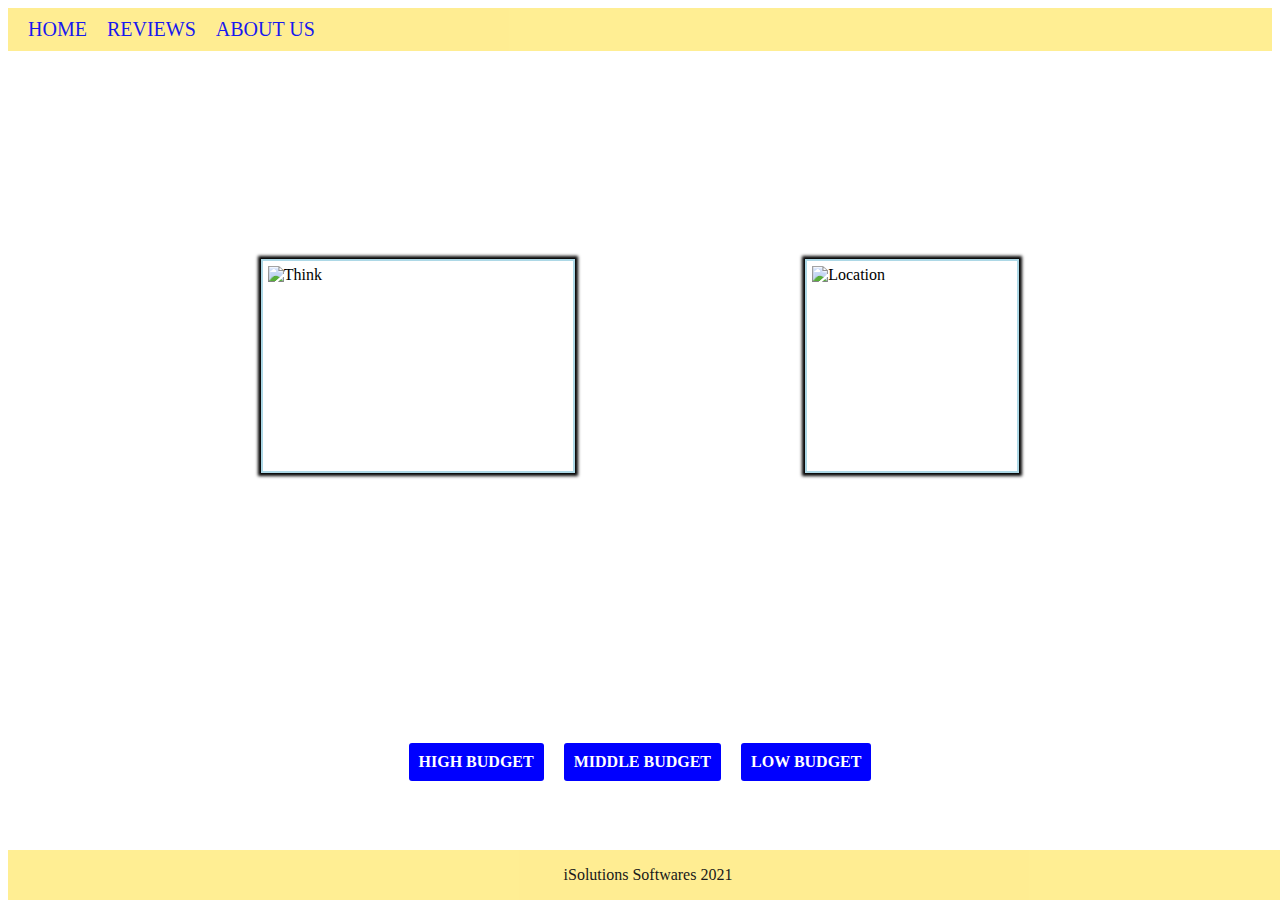
==== index.html @ f46eeff2 "It will link all pages" ====
<!DOCTYPE html>
<html lang="en">

<head>
    <meta charset="UTF-8">
    <meta http-equiv="X-UA-Compatible" content="IE=edge">
    <meta name="viewport" content="width=device-width, initial-scale=1.0">
    <title>Preferred restaurants</title>
    <link rel="stylesheet" href="index.css" class="">
</head>

<body>
    <div class="navbar">
        <li><a href="index.html">HOME</a></li>
        <li><a href="review.html">REVIEWS</a></li>
        <li><a href="about_us.html">ABOUT US</a></li>
    </div>

    <h1>LOCATE THE RESTAURANT MERGING YOUR STANDARDS</h1>

    <div class="catching">
        <img src="images/think.jpg" height="200px" width="300px" alt="Think">
        <h4>Having trouble finding the restaurant that suits your pocket?</h4>
        <img src="images/locate.gif" height="200px" width="200px" alt="Location">
    </div>

    <h4>Relax, we're here to help out.</h4>

    <h4>Which level of restaurant do you prefer?</h4>

    <div class="buttons">
        <a href="High.html"><input type="button" name="high" value="HIGH BUDGET"></a>
        <a href="Middle.html"><input type="button" name="middle" value="MIDDLE BUDGET"></a>
        <a href="Low.html"><input type="button" name="low" value="LOW BUDGET"></a>
    </div>

    <div class="footer">
        <p>iSolutions Softwares 2021</p>
    </div>

</body>

</html>
---- index.css ----
* {
    font-family: Georgia, 'Times New Roman', Times, serif;
}

body {
    background-image: url(images/back.jpg);
    background-size: cover;
    background-repeat: no-repeat;
}

.navbar {
    display: flex;
    flex-direction: row;
    background-color: #FFEC87;
    opacity: 0.9;
}

.navbar>li {
    list-style: none;
    font-size: 20px;
    color: black;
    padding-top: 10px;
    padding-bottom: 10px;
    padding-left: 20px;
    font-weight: 500;
}

.navbar>li>a {
    text-decoration: none;
}

h1 {
    text-align: center;
    font-size: 35px;
    color: white;
    margin: 30px;
}

.catching {
    display: flex;
    flex-direction: row;
    width: 60%;
    align-items: center;
    margin: auto;
    margin-top: 5%;
}

.catching>h4 {
    margin-left: 40px;
    margin-right: 40px;
    color: white;
    font-weight: 600;
    font-size: 33px;
    text-align: center;
    width: 6000px;
}

.catching>img {
    border: 2px solid lightblue;
    box-shadow: 0px 0px 3px 3px;
    padding: 5px;
}

h4 {
    color: white;
    text-align: center;
    font-size: 30px;
    margin-top: 3%;
}

.buttons {
    display: flex;
    flex-direction: row;
    justify-content: center;
    align-items: center;
}

.buttons>input:hover {
    background-color: teal;
    color: yellow;
    font-size: 120%;
}

.buttons>a>input {
    font-size: 16px;
    background-color: blue;
    color: white;
    justify-content: space-around;
    margin: 10px;
    padding: 10px;
    border: none;
    border-radius: 3px;
    font-weight: 600;
}

.footer {
    bottom: 0px;
    text-align: center;
    background-color: #FFEC87;
    opacity: 0.9;
    position: fixed;
    width: 100%;
}

.hotels {
    display: flex;
    flex-direction: row;
    justify-content: space-around;
    color: white;
    width: 90%;
    margin: auto;
}

.hotels>div>a{
    color: yellow;
    font-size: 18px;
    text-align: center;
}

.hotels>div {
    margin: 20px;
    border: 1px solid blue;
    box-shadow: 0px 0px 3px 4px;
    width: 90%;
}

.kemp {
    display: flex;
    flex-direction: column;
    padding: 10px;
}

.kemp>img {
    height: 250px;
    width: 550px;
}


.rad {
    display: flex;
    flex-direction: column;
    padding: 10px;
}

.rad>img {
    height: 250px;
    width: 550px;
}

.med {
    display: flex;
    flex-direction: column;
    padding: 10px;
}

.med>img{
    height: 250px;
    width: 550px;
}
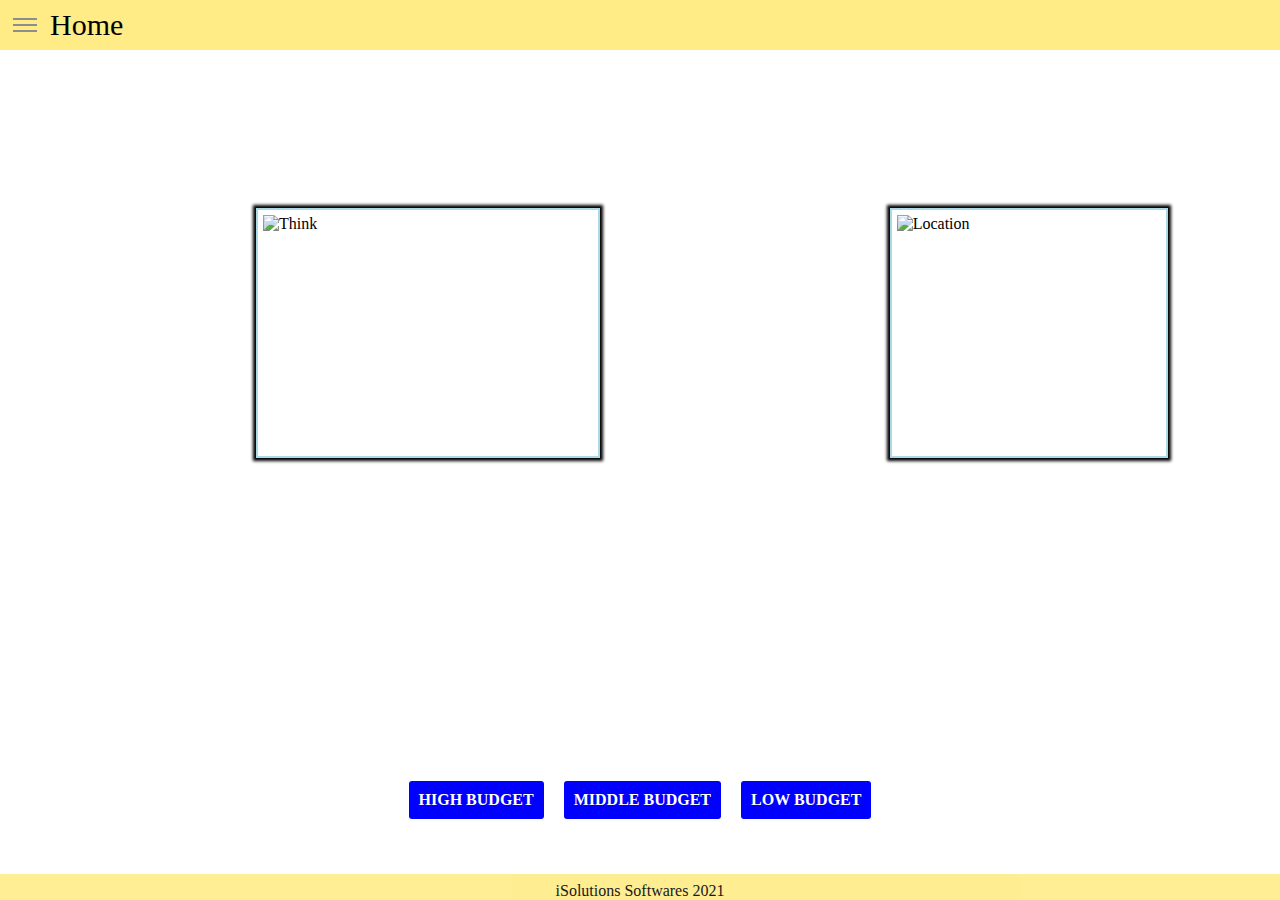
==== commit d8bf50ab: "It will edit navigation bar" ====
--- a/index.html
+++ b/index.html
@@ -7,26 +7,41 @@
     <meta name="viewport" content="width=device-width, initial-scale=1.0">
     <title>Preferred restaurants</title>
     <link rel="stylesheet" href="index.css" class="">
+    <link href="https://cdn.jsdelivr.net/npm/bootstrap@5.0.0-beta3/dist/css/bootstrap.min.css" rel="stylesheet"
+        integrity="sha384-eOJMYsd53ii+scO/bJGFsiCZc+5NDVN2yr8+0RDqr0Ql0h+rP48ckxlpbzKgwra6" crossorigin="anonymous">
+    <script src="https://cdn.jsdelivr.net/npm/@popperjs/core@2.9.1/dist/umd/popper.min.js"
+        integrity="sha384-SR1sx49pcuLnqZUnnPwx6FCym0wLsk5JZuNx2bPPENzswTNFaQU1RDvt3wT4gWFG"
+        crossorigin="anonymous"></script>
+    <script src="https://cdn.jsdelivr.net/npm/bootstrap@5.0.0-beta3/dist/js/bootstrap.min.js"
+        integrity="sha384-j0CNLUeiqtyaRmlzUHCPZ+Gy5fQu0dQ6eZ/xAww941Ai1SxSY+0EQqNXNE6DZiVc"
+        crossorigin="anonymous"></script>
 </head>
 
 <body>
-    <div class="navbar">
-        <li><a href="index.html">HOME</a></li>
-        <li><a href="review.html">REVIEWS</a></li>
-        <li><a href="about_us.html">ABOUT US</a></li>
-    </div>
+    <input type="checkbox" id="drawer-toggle" name="drawer-toggle" />
+    <label for="drawer-toggle" id="drawer-toggle-label"></label>
+    <header>Home</header>
+    <nav id="drawer">
+        <ul>
+            <li><a href="index.html">Home</a></li>
+            <li><a href="High.html">High Budget</a></li>
+            <li><a href="Middle.html">Middle Budget</a></li>
+            <li><a href="Low.html">Low Budget</a></li>
+            <li><a href="review.html">Contact Us</a></li>
+        </ul>
+    </nav>
 
     <h1>LOCATE THE RESTAURANT MERGING YOUR STANDARDS</h1>
 
     <div class="catching">
-        <img src="images/think.jpg" height="200px" width="300px" alt="Think">
+        <img src="images/think.jpg" height="250px" width="350px" alt="Think">
         <h4>Having trouble finding the restaurant that suits your pocket?</h4>
-        <img src="images/locate.gif" height="200px" width="200px" alt="Location">
+        <img src="images/locate.gif" height="250px" width="280px" alt="Location">
     </div>
 
     <h4>Relax, we're here to help out.</h4>
 
-    <h4>Which level of restaurant do you prefer?</h4>
+    <h3>Which level of restaurant do you prefer?</h3>
 
     <div class="buttons">
         <a href="High.html"><input type="button" name="high" value="HIGH BUDGET"></a>
--- a/index.css
+++ b/index.css
@@ -8,32 +8,167 @@
     background-repeat: no-repeat;
 }
 
-.navbar {
-    display: flex;
-    flex-direction: row;
-    background-color: #FFEC87;
-    opacity: 0.9;
-}
-
-.navbar>li {
-    list-style: none;
-    font-size: 20px;
-    color: black;
-    padding-top: 10px;
-    padding-bottom: 10px;
-    padding-left: 20px;
-    font-weight: 500;
-}
-
-.navbar>li>a {
+* {
+    -webkit-box-sizing: border-box;
+    -moz-box-sizing: border-box;
+    -o-box-sizing: border-box;
+    box-sizing: border-box;
+    /* adds animation for all transitions */
+    -webkit-transition: .25s ease-in-out;
+    -moz-transition: .25s ease-in-out;
+    -o-transition: .25s ease-in-out;
+    transition: .25s ease-in-out;
+    margin: 0;
+    padding: 0;
+    -webkit-text-size-adjust: none;
+}
+
+/* Makes sure that everything is 100% height */
+
+html, body {
+    height: 100%;
+    overflow: hidden;
+}
+
+/* gets the actual input out of the way; 
+    we're going to style the label instead */
+
+#drawer-toggle {
+    position: absolute;
+    opacity: 0;
+}
+
+#drawer-toggle-label {
+    -webkit-touch-callout: none;
+    -webkit-user-select: none;
+    -khtml-user-select: none;
+    -moz-user-select: none;
+    -ms-user-select: none;
+    user-select: none;
+    left: 0px;
+    height: 50px;
+    width: 50px;
+    display: block;
+    position: fixed;
+    background: rgba(255, 255, 255, .0);
+    z-index: 1;
+}
+
+/* adds our "hamburger" menu icon */
+
+#drawer-toggle-label:before {
+    content: '';
+    display: block;
+    position: absolute;
+    height: 2px;
+    width: 24px;
+    background: #8d8d8d;
+    left: 13px;
+    top: 18px;
+    box-shadow: 0 6px 0 #8d8d8d, 0 12px 0 #8d8d8d;
+}
+
+header {
+    width: 100%;
+    position: fixed;
+    left: 0px;
+    background: #FFEC87;
+    padding: 10px 10px 10px 50px;
+    font-size: 30px;
+    line-height: 30px;
+    z-index: 0;
+}
+
+/* drawer menu pane - note the 0px width */
+
+#drawer {
+    position: fixed;
+    top: 0;
+    left: -300px;
+    height: 100%;
+    width: 300px;
+    background: #2f2f2f;
+    overflow-x: hidden;
+    overflow-y: scroll;
+    padding: 20px;
+    -webkit-overflow-scrolling: touch;
+}
+
+/* actual page content pane */
+
+#page-content {
+    margin-left: 0px;
+    margin-top: 50px;
+    width: 100%;
+    height: calc(100% - 50px);
+    overflow-x: hidden;
+    overflow-y: scroll;
+    -webkit-overflow-scrolling: touch;
+    padding: 20px;
+}
+
+/* checked styles (menu open state) */
+
+#drawer-toggle:checked~#drawer-toggle-label {
+    height: 100%;
+    width: calc(100% - 300px);
+    background: rgba(255, 255, 255, .8);
+}
+
+#drawer-toggle:checked~#drawer-toggle-label, #drawer-toggle:checked~header {
+    left: 300px;
+}
+
+#drawer-toggle:checked~#drawer {
+    left: 0px;
+}
+
+#drawer-toggle:checked~#page-content {
+    margin-left: 300px;
+}
+
+/* Menu item styles */
+
+#drawer ul {
+    list-style-type: none;
+}
+
+#drawer ul a {
+    display: block;
+    padding: 10px;
+    color: #ffffff;
     text-decoration: none;
+    font-size: 23px;
+}
+
+#drawer ul a:hover {
+    color: blue;
+}
+
+/* Responsive MQ */
+
+@media all and (max-width:350px) {
+    #drawer-toggle:checked~#drawer-toggle-label {
+        height: 100%;
+        width: 50px;
+    }
+    #drawer-toggle:checked~#drawer-toggle-label, #drawer-toggle:checked~header {
+        left: calc(100% - 50px);
+    }
+    #drawer-toggle:checked~#drawer {
+        width: calc(100% - 50px);
+        padding: 20px;
+    }
+    #drawer-toggle:checked~#page-content {
+        margin-left: calc(100% - 50px);
+    }
 }
 
 h1 {
     text-align: center;
     font-size: 35px;
     color: white;
-    margin: 30px;
+    margin-top: 50px;
 }
 
 .catching {
@@ -43,6 +178,7 @@
     align-items: center;
     margin: auto;
     margin-top: 5%;
+    margin-bottom: 3%;
 }
 
 .catching>h4 {
@@ -65,7 +201,15 @@
     color: white;
     text-align: center;
     font-size: 30px;
-    margin-top: 3%;
+    padding: 4%;
+}
+
+h3 {
+    color: white;
+    text-align: center;
+    font-size: 30px;
+    font-family: -apple-system, BlinkMacSystemFont, 'Segoe UI', Roboto, Oxygen, Ubuntu, Cantarell, 'Open Sans', 'Helvetica Neue', sans-serif;
+    margin-top: 4%;
 }
 
 .buttons {
@@ -75,9 +219,9 @@
     align-items: center;
 }
 
-.buttons>input:hover {
+.buttons>a>input:hover {
     background-color: teal;
-    color: yellow;
+    color: black;
     font-size: 120%;
 }
 
@@ -102,6 +246,10 @@
     width: 100%;
 }
 
+.footer>p {
+    padding-top: 8px;
+}
+
 .hotels {
     display: flex;
     flex-direction: row;
@@ -111,10 +259,22 @@
     margin: auto;
 }
 
-.hotels>div>a{
+.links {
+    display: flex;
+    flex-direction: row;
+    justify-content: center;
+    align-items: center;
+}
+
+.links>a {
+    margin: 10px;
+    padding: 5px;
+    font-size: 19px;
     color: yellow;
-    font-size: 18px;
-    text-align: center;
+}
+
+.links>a:hover {
+    color: blue;
 }
 
 .hotels>div {
@@ -124,36 +284,125 @@
     width: 90%;
 }
 
-.kemp {
+.hotelDetails {
     display: flex;
     flex-direction: column;
-    padding: 10px;
-}
-
-.kemp>img {
+}
+
+.hotelDetails>img {
     height: 250px;
     width: 550px;
 }
 
-
-.rad {
+.hotelDetails>p {
+    margin: 10px;
+    columns: 2;
+    column-rule: 1px solid lightgray;
+}
+
+.frm {
     display: flex;
     flex-direction: column;
-    padding: 10px;
-}
-
-.rad>img {
-    height: 250px;
+    justify-content: center;
+    font-size: 30px;
     width: 550px;
-}
-
-.med {
+    margin: auto;
+    margin-top: 3%;
+}
+
+.form {
     display: flex;
     flex-direction: column;
-    padding: 10px;
-}
-
-.med>img{
-    height: 250px;
-    width: 550px;
+    font-size: 18px;
+    padding: 20px;
+}
+
+.form>label {
+    color: white;
+    font-weight: 700;
+}
+
+.form>textarea {
+    opacity: 0.8;
+    border-radius: 3px;
+    font-size: 17px;
+    height: 100px;
+}
+
+.form>textarea:hover {
+    border: 3px solid lightgreen;
+}
+
+.form>input {
+    opacity: 0.8;
+    border: none;
+    width: 500px;
+    font-size: 20px;
+    padding-top: 4px;
+    padding-bottom: 4px;
+    border-radius: 3px;
+    color: black;
+    padding: 6px;
+    font-size: 18px;
+}
+
+.form>input:hover {
+    font-size: 120%;
+    border: 3px solid lightgreen;
+}
+
+.frm>button {
+    font-size: 20px;
+    padding: 15px;
+    background-color: blue;
+    color: white;
+    font-weight: 500;
+    border: none;
+    border-radius: 3px;
+    width: 500px;
+    margin: auto;
+}
+
+.frm>button:hover {
+    background-color: green;
+    font-weight: 600;
+}
+
+.underline {
+    border: 2px solid white;
+    width: 100%;
+    margin-top: 4%;
+    margin-bottom: 1%;
+}
+
+.under {
+    border: 2px solid white;
+    width: 100%;
+    margin-top: 1%;
+    margin-bottom: 2%;
+}
+
+.details {
+    color: white;
+    font-size: 25PX;
+    border-right: 1px solid lightgray;
+    padding-right: 40px;
+}
+
+.images>a>img {
+    height: 40px;
+    width: 80px;
+    padding-left: 40px;
+}
+
+.images>a>img:hover {
+    height: 50px;
+    width: 90px;
+}
+
+#cont {
+    display: flex;
+    flex-direction: row;
+    justify-content: center;
+    align-items: center;
 }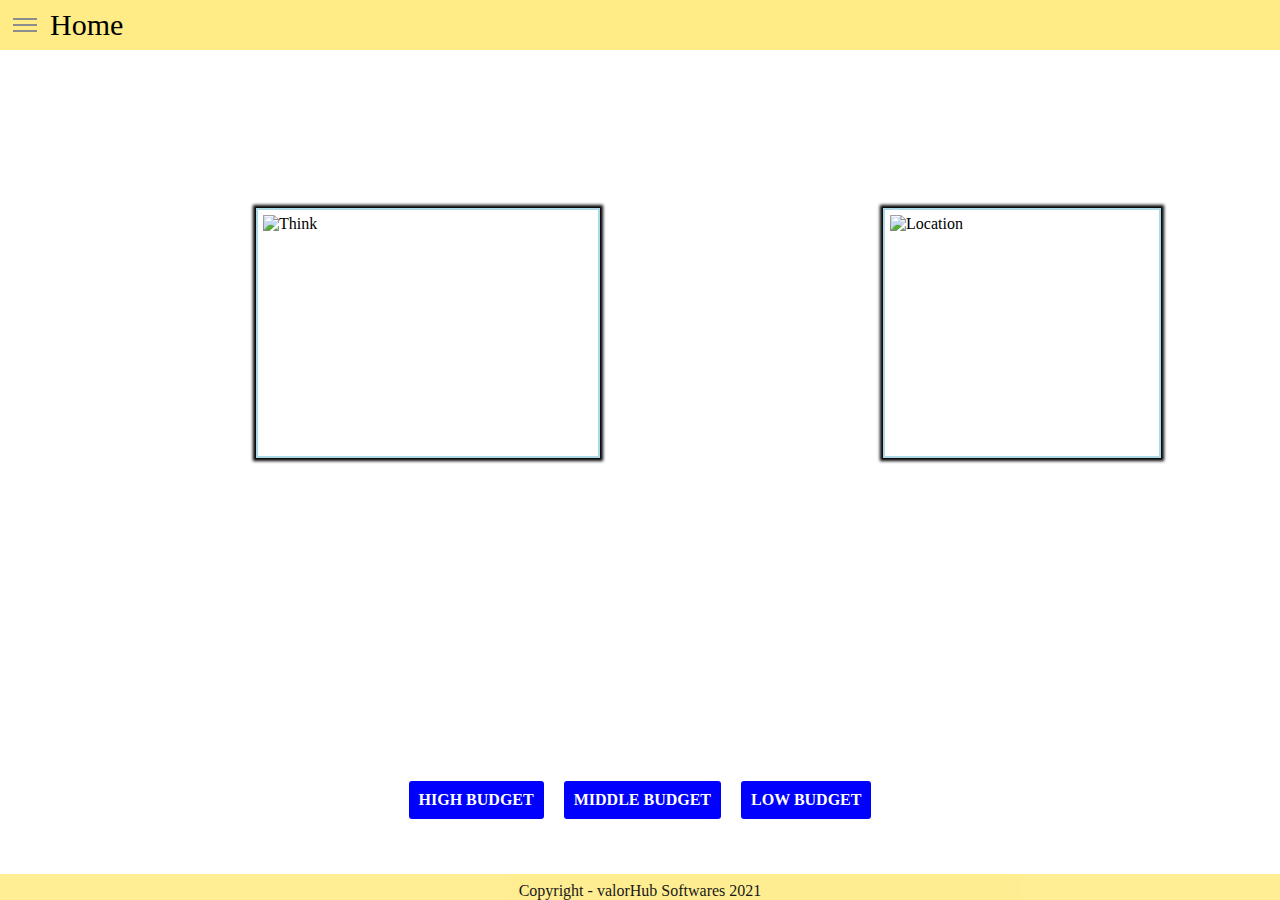
==== commit ab1975e4: "It will edit page headers" ====
--- a/index.html
+++ b/index.html
@@ -5,7 +5,8 @@
     <meta charset="UTF-8">
     <meta http-equiv="X-UA-Compatible" content="IE=edge">
     <meta name="viewport" content="width=device-width, initial-scale=1.0">
-    <title>Preferred restaurants</title>
+    <title>My restaurants home</title>
+    <link rel="icon" href="images/food">
     <link rel="stylesheet" href="index.css" class="">
     <link href="https://cdn.jsdelivr.net/npm/bootstrap@5.0.0-beta3/dist/css/bootstrap.min.css" rel="stylesheet"
         integrity="sha384-eOJMYsd53ii+scO/bJGFsiCZc+5NDVN2yr8+0RDqr0Ql0h+rP48ckxlpbzKgwra6" crossorigin="anonymous">
@@ -39,7 +40,7 @@
         <img src="images/locate.gif" height="250px" width="280px" alt="Location">
     </div>
 
-    <h4>Relax, we're here to help out.</h4>
+    <h4>Relax, we're here to help out!</h4>
 
     <h3>Which level of restaurant do you prefer?</h3>
 
@@ -50,7 +51,7 @@
     </div>
 
     <div class="footer">
-        <p>iSolutions Softwares 2021</p>
+        <p>Copyright - valorHub Softwares 2021</p>
     </div>
 
 </body>
--- a/index.css
+++ b/index.css
@@ -202,6 +202,8 @@
     text-align: center;
     font-size: 30px;
     padding: 4%;
+    font-family: initial;
+    font-style: italic;
 }
 
 h3 {
